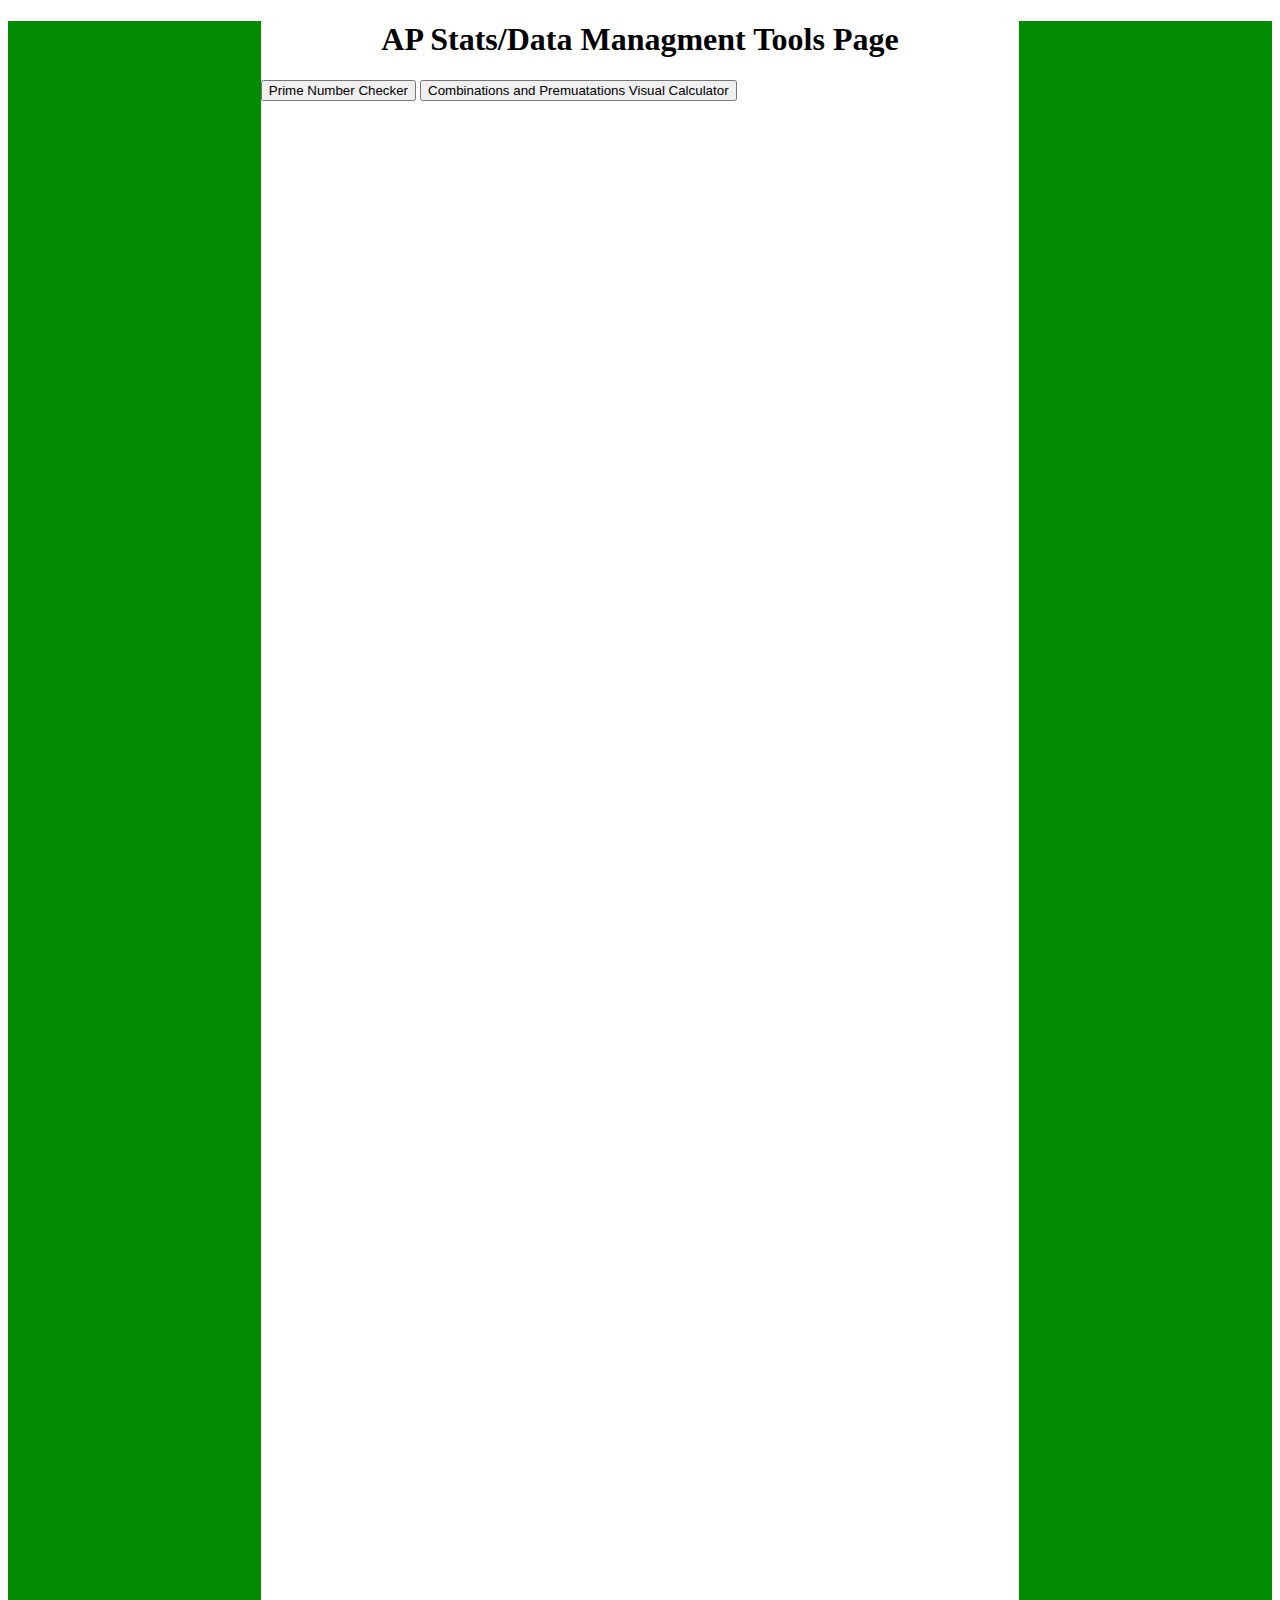
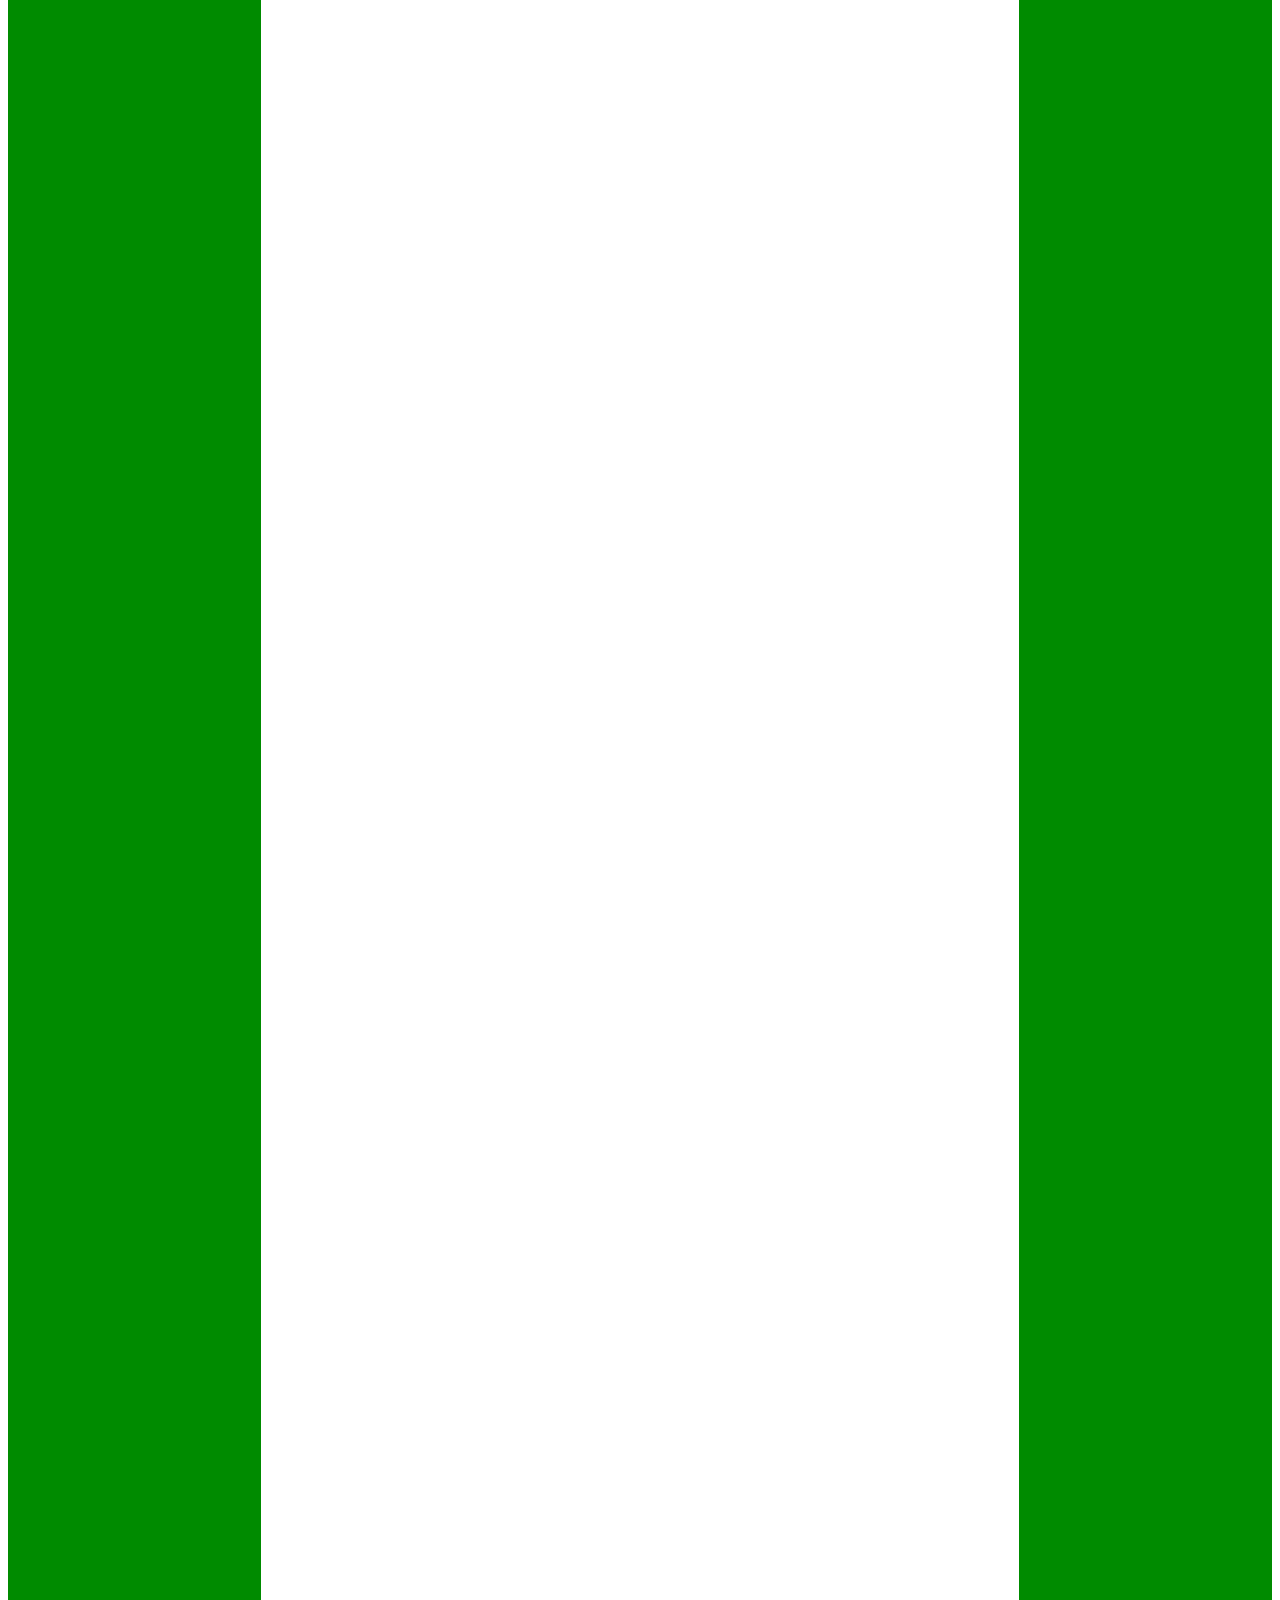
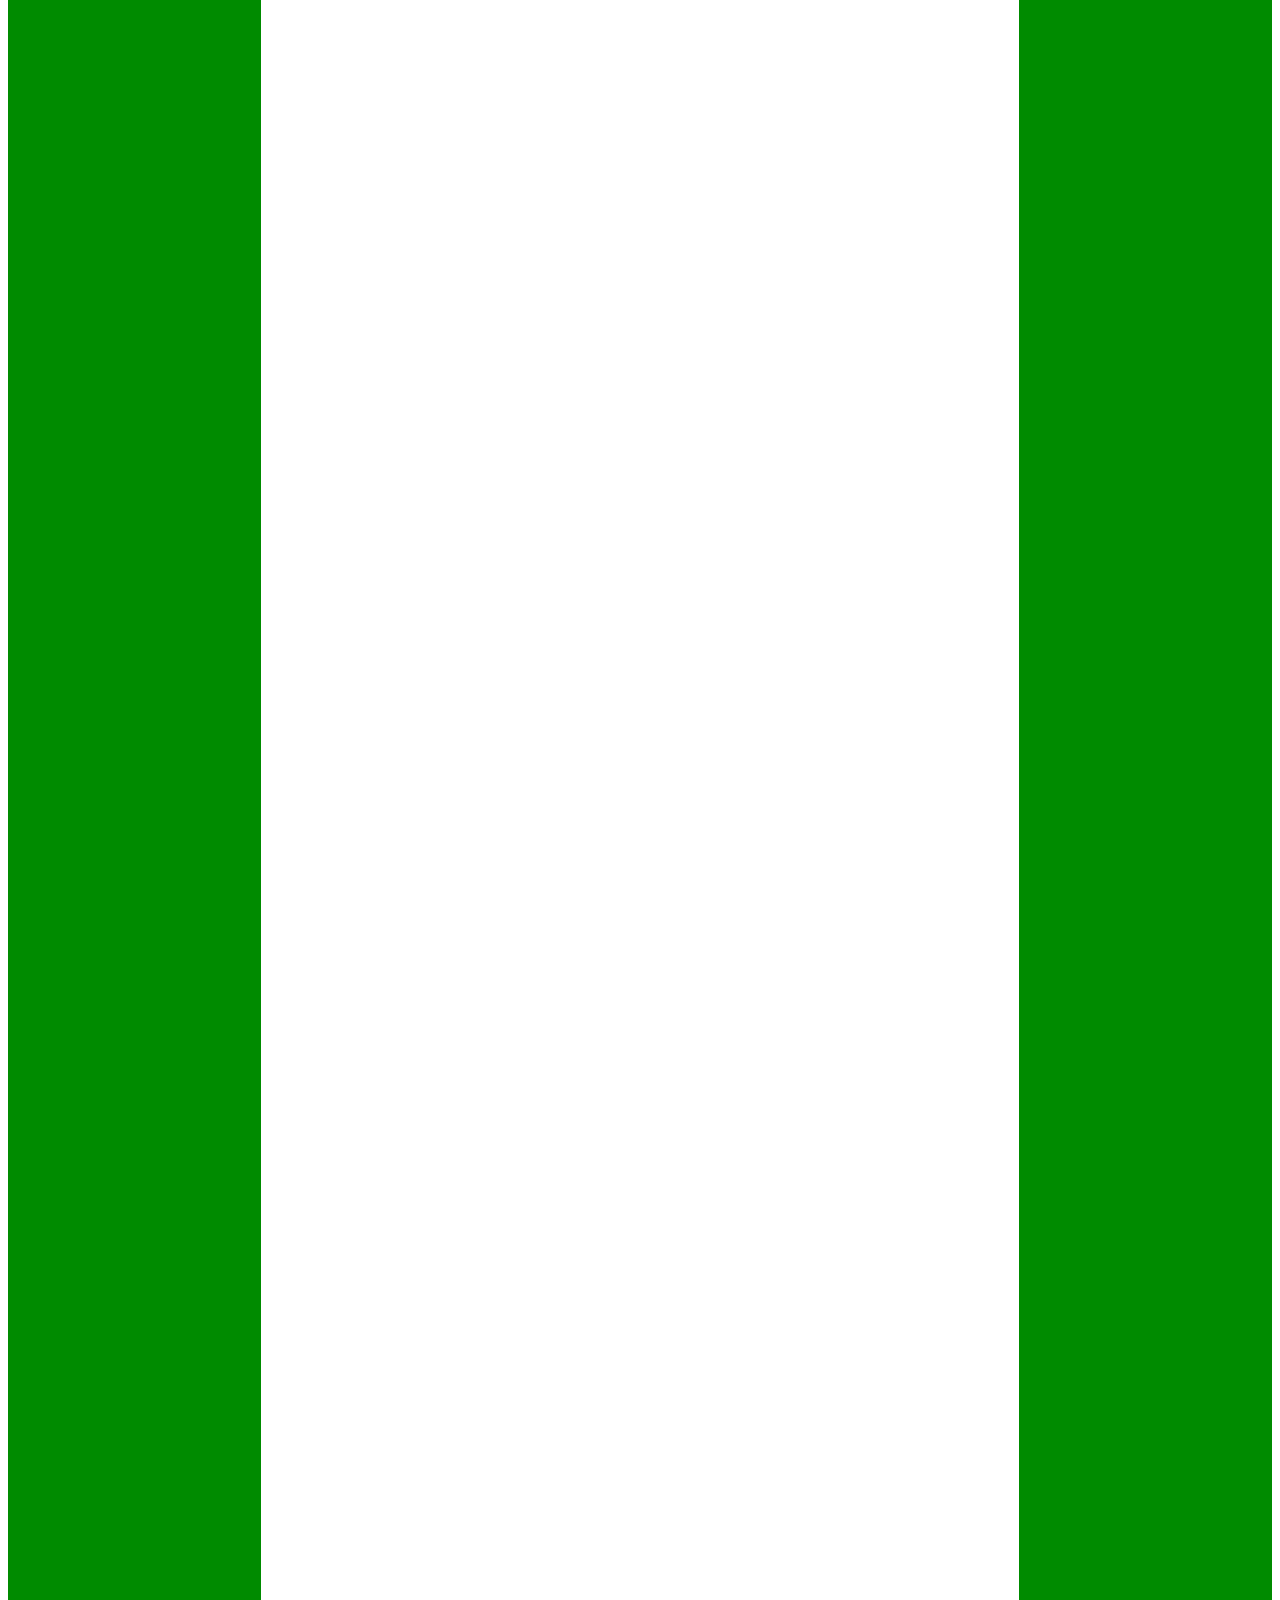
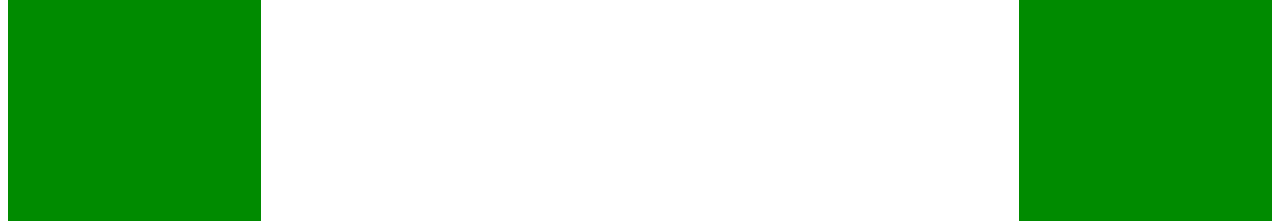
==== index.html @ 54ac8168 "Word" ====
<!DOCTYPE html>
<html>

<head>
    <title>Landing Page</title>
    <link rel="stylesheet" type="text/css" href="style.css">
</head>

<body>
    <div id="right-block"></div>
    <div id="left-block"></div>
    <h1 id="title">AP Stats/Data Managment Tools Page</h1>


    <button onClick="primeNumberClicked()" id="prime-number">Prime Number Checker</button>
    <button onClick="factorialClicked()" id="factorial-number">Combinations and Premuatations Visual Calculator</button>

    <script src="script.js"></script>
</body>


</html>
---- style.css ----
h1{
text-align: center;

}
#right-block{
    width: 20%;
    height: 5000px;
    background-color:rgb(0, 139, 0);
   float:right;


}
#left-block{
    width: 20%;
    height: 5000px;
    background-color:rgb(0, 139, 0);
   float:left;


}

#primeCheck{
    text-align:center;
}
#factorialWorkSpace{
    text-align:center;
}

#Message{
text-align:center;

}
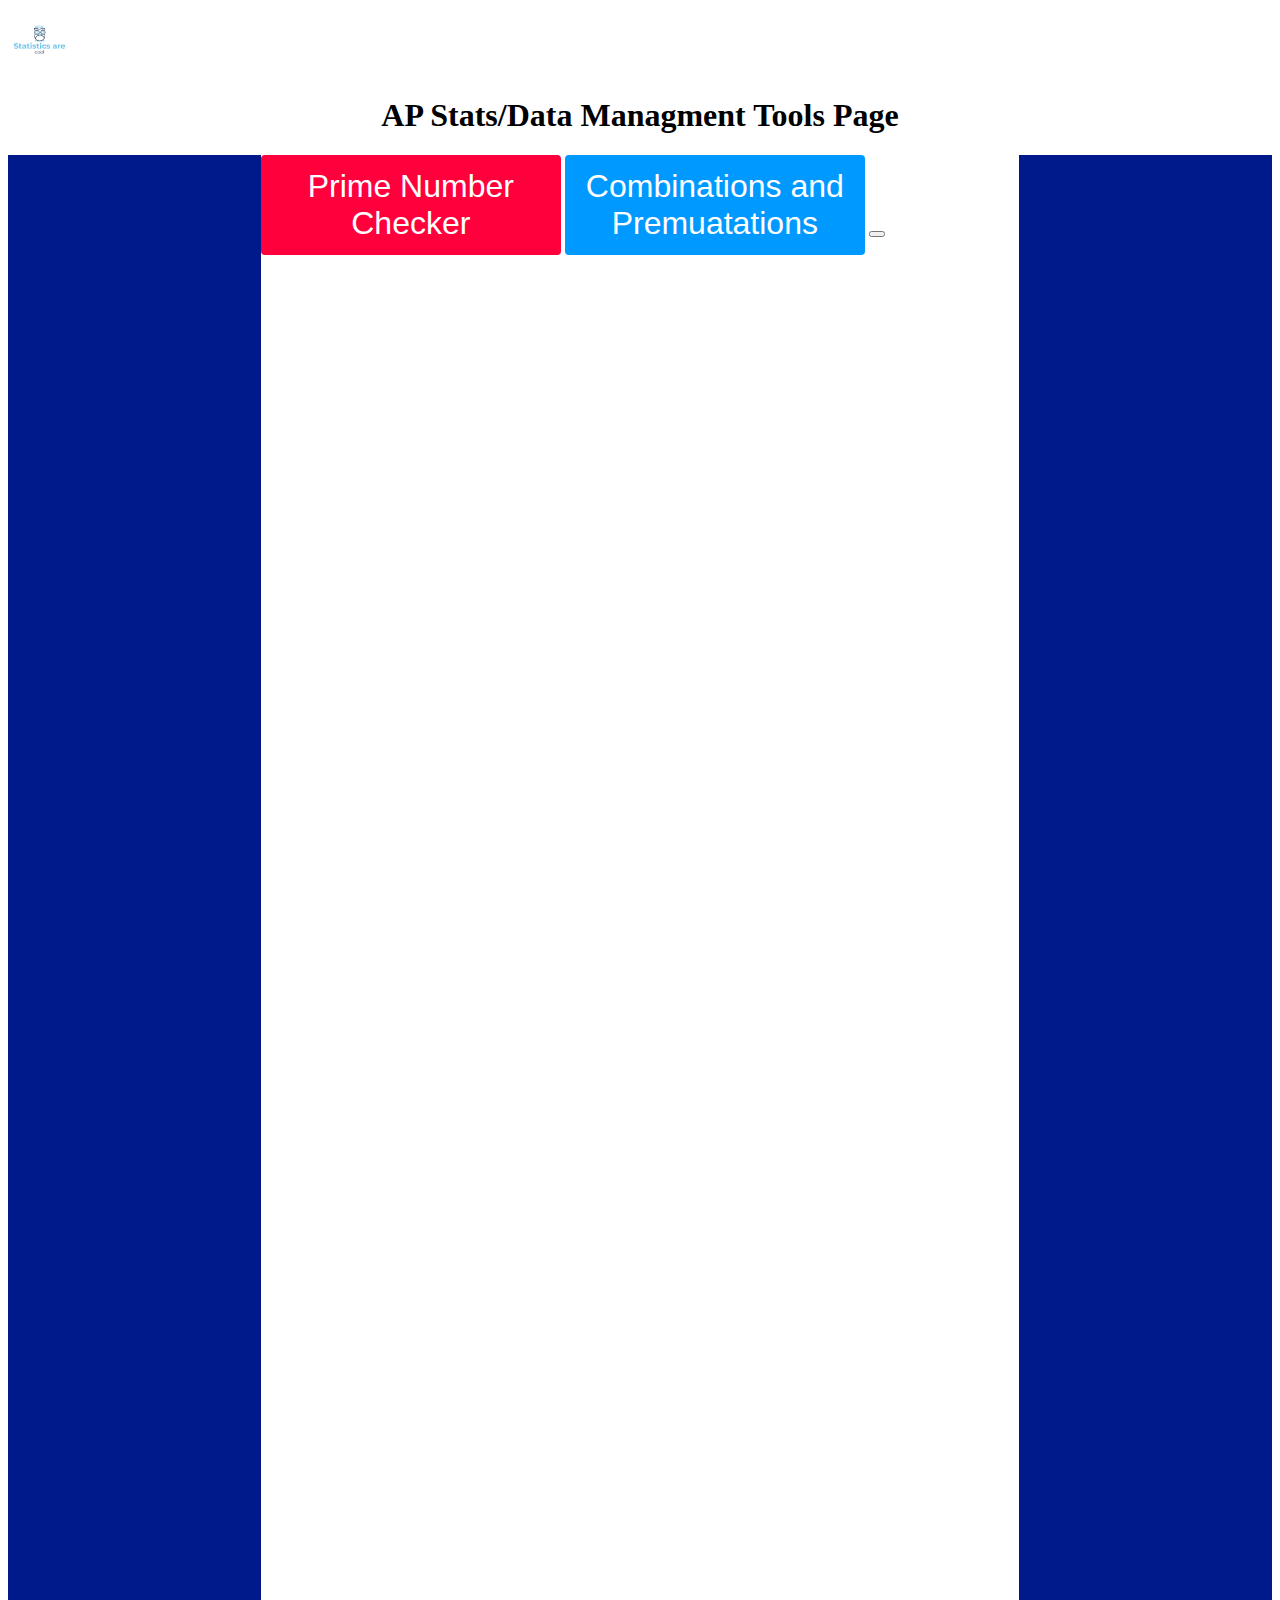
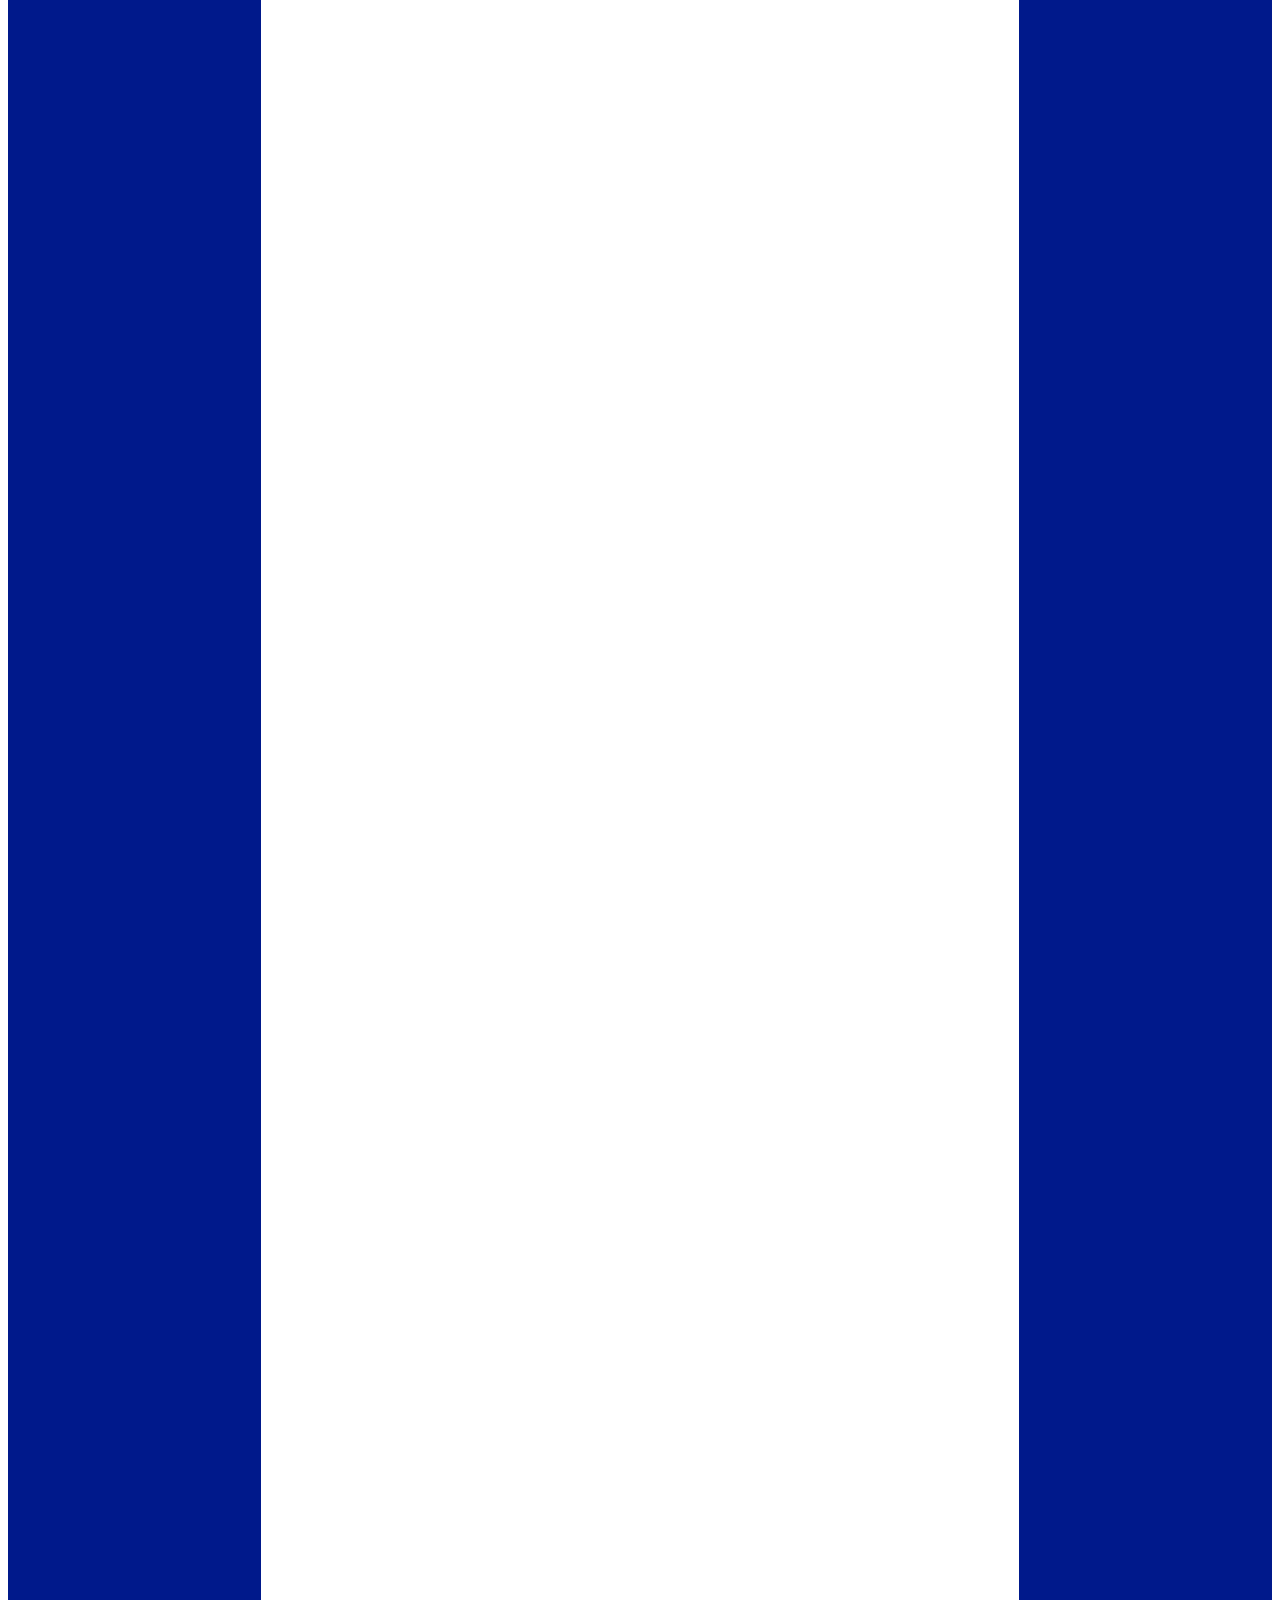
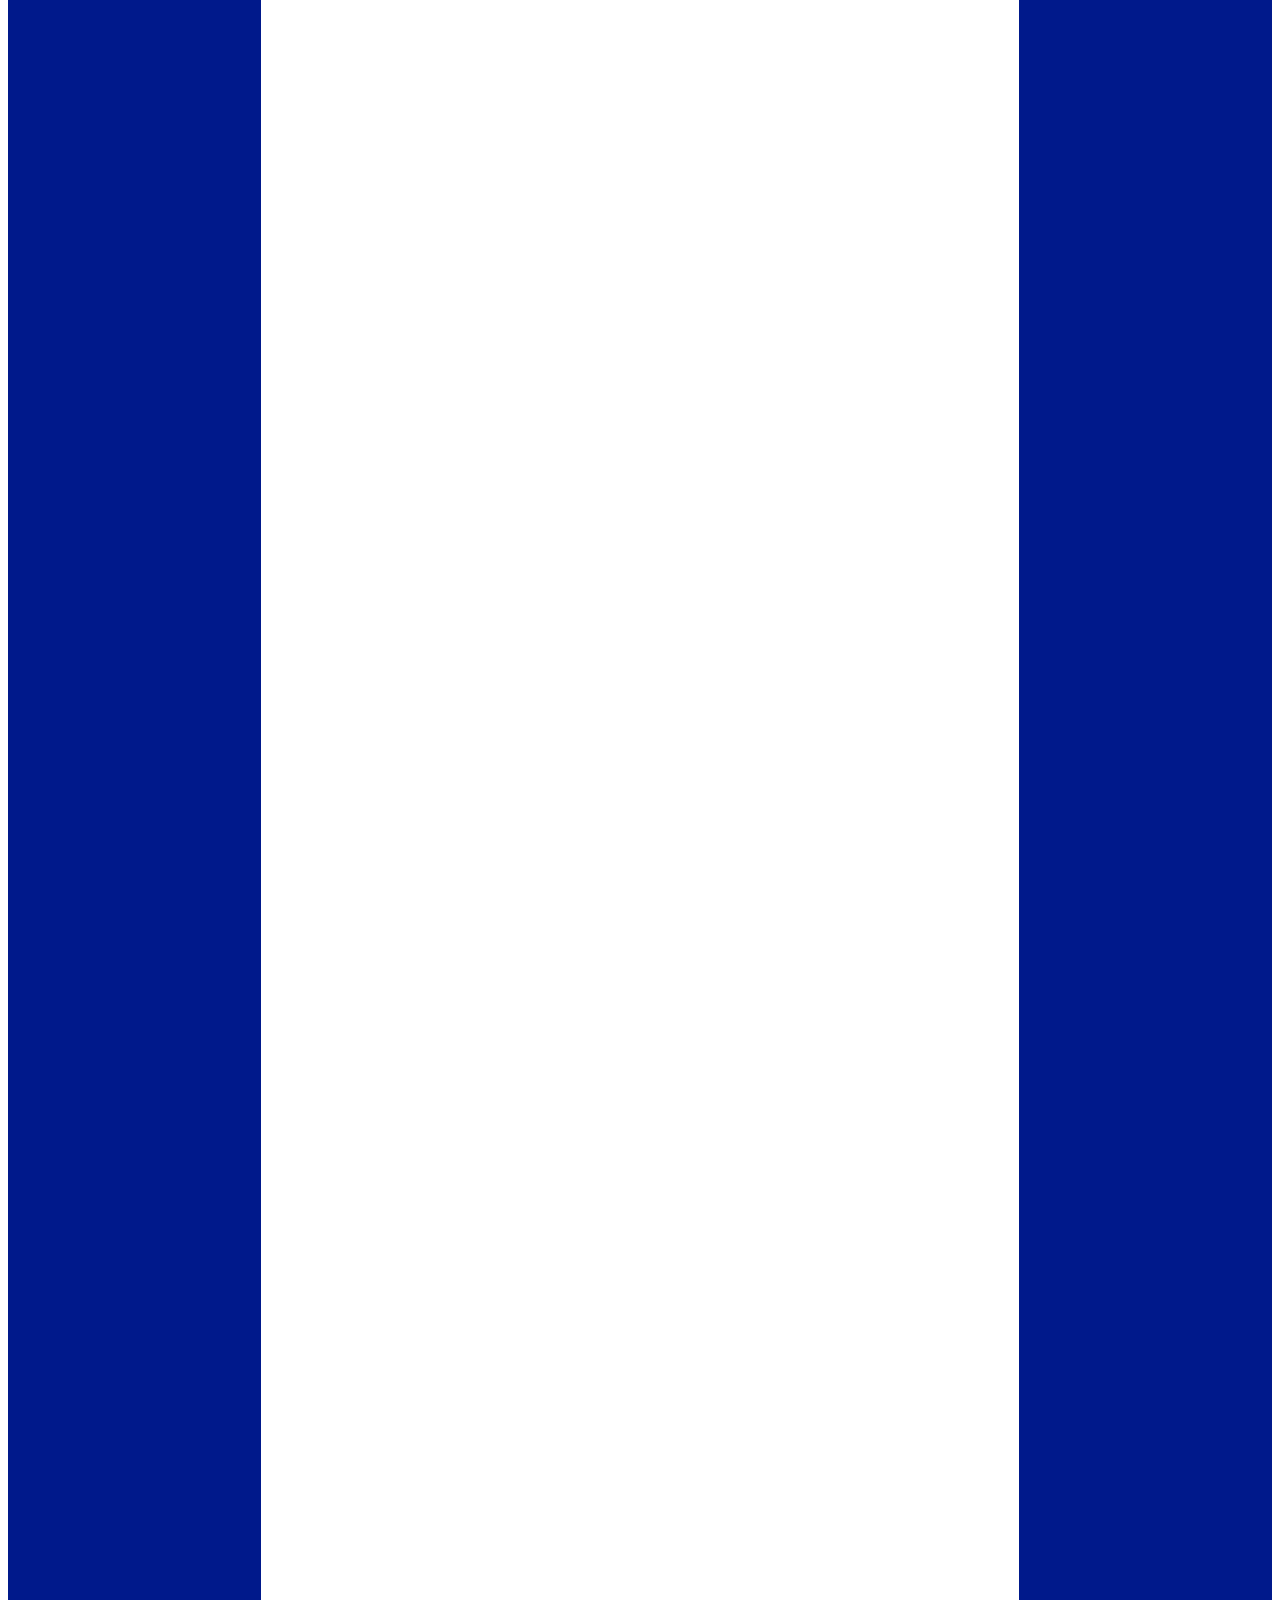
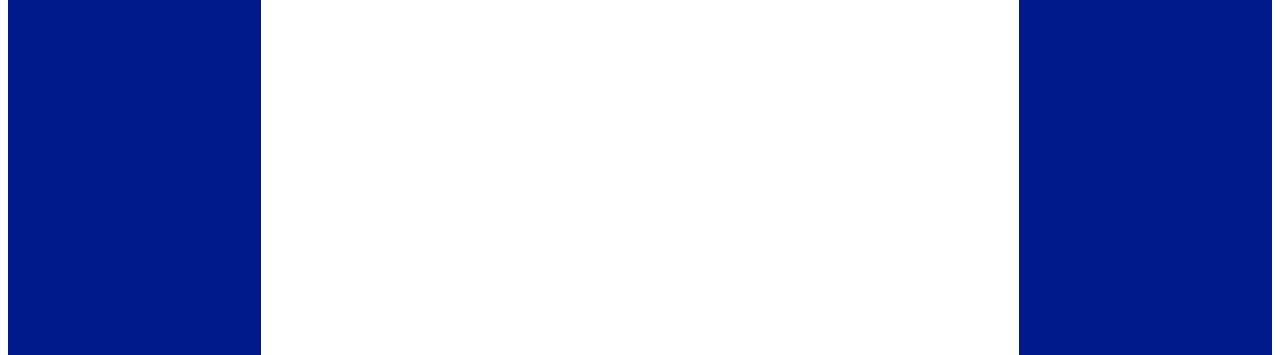
==== commit df3b81bd: "v1.2" ====
--- a/index.html
+++ b/index.html
@@ -6,16 +6,22 @@
     <link rel="stylesheet" type="text/css" href="style.css">
 </head>
 
+
+
 <body>
+    <div id="logoBlock">
+        <img id="logo" src="Images/Logo.png" alt="Logo">
+        <h1 id="title">AP Stats/Data Managment Tools Page</h1>
+
+    </div>
     <div id="right-block"></div>
     <div id="left-block"></div>
-    <h1 id="title">AP Stats/Data Managment Tools Page</h1>
+
 
 
     <button onClick="primeNumberClicked()" id="prime-number">Prime Number Checker</button>
-    <button onClick="factorialClicked()" id="factorial-number">Combinations and Premuatations Visual Calculator</button>
-
-    <script src="script.js"></script>
+    <button onClick="factorialClicked()" id="factorial-number">Combinations and Premuatations</button>
+    <button onClick="centralClicked" <script src="script.js"></script>
 </body>
 
 
--- a/style.css
+++ b/style.css
@@ -5,7 +5,7 @@
 #right-block{
     width: 20%;
     height: 5000px;
-    background-color:rgb(0, 139, 0);
+    background-color:rgb(0, 25, 139);
    float:right;
 
 
@@ -13,7 +13,7 @@
 #left-block{
     width: 20%;
     height: 5000px;
-    background-color:rgb(0, 139, 0);
+    background-color:rgb(0, 25, 139);
    float:left;
 
 
@@ -29,4 +29,49 @@
 #Message{
 text-align:center;
 
+}
+#prime-number{
+    width:300px;
+    height:100px;
+    border: none;
+    color:white;
+    background-color:rgb(255,0,60);
+    border-radius: 4px;
+    box-shadow: inset 0 0 0 0 #f98806;
+    transition: ease-out 0.3s;
+    font-size:2rem;
+    outline: none;
+}
+#prime-number:hover{
+    box-shadow: inset 300px 0 0 0 #f98806;
+}
+#factorial-number{
+    width:300px;
+    height:100px;
+    border: none;
+    color:white;
+    background-color:rgb(0, 153, 255);
+    border-radius: 4px;
+    box-shadow: inset 0 0 0 0 #a006f9;
+    transition: ease-out 0.3s;
+    font-size:2rem;
+    outline: none;
+
+
+
+}
+#factorial-number:hover{
+    box-shadow: inset 300px 0 0 0 #a006f9;
+}
+
+
+
+
+
+#logoBlock{
+text-align:left;
+}
+#logo{
+    width:5%;
+    height:5%;
 }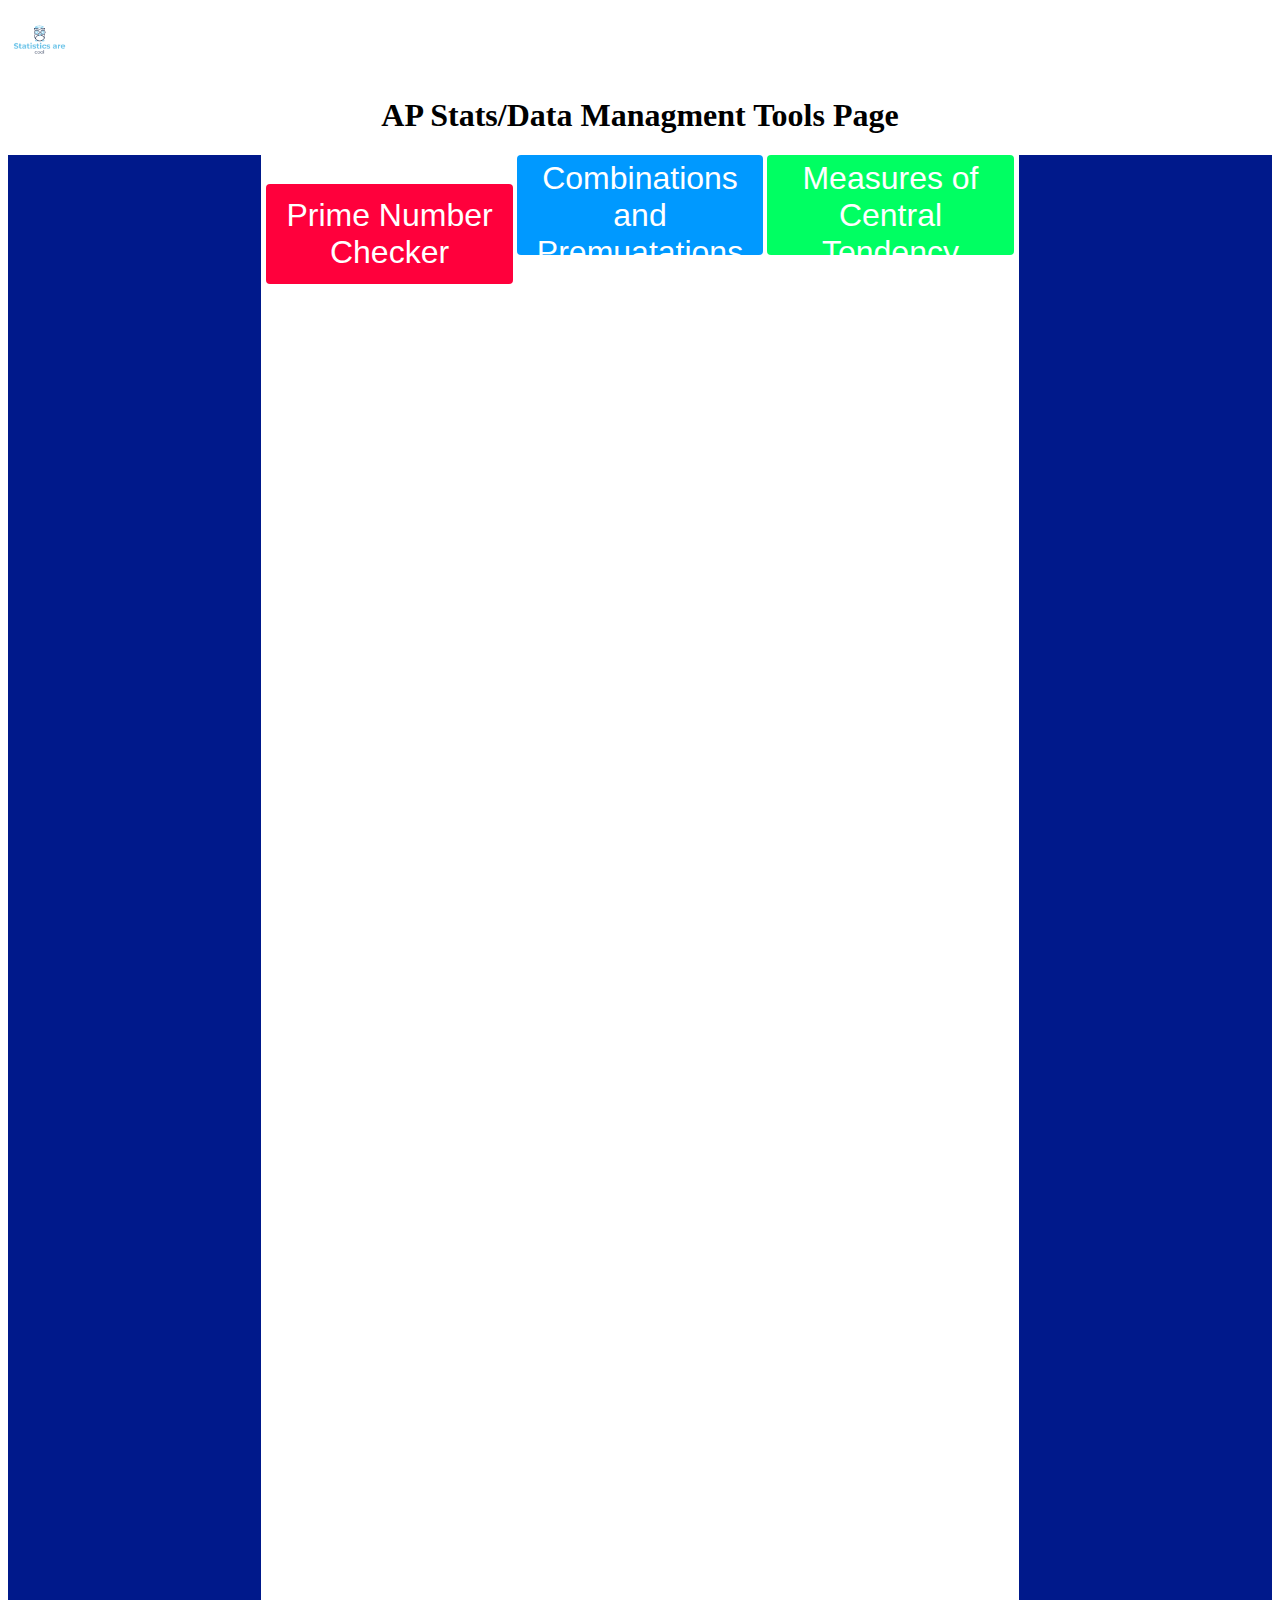
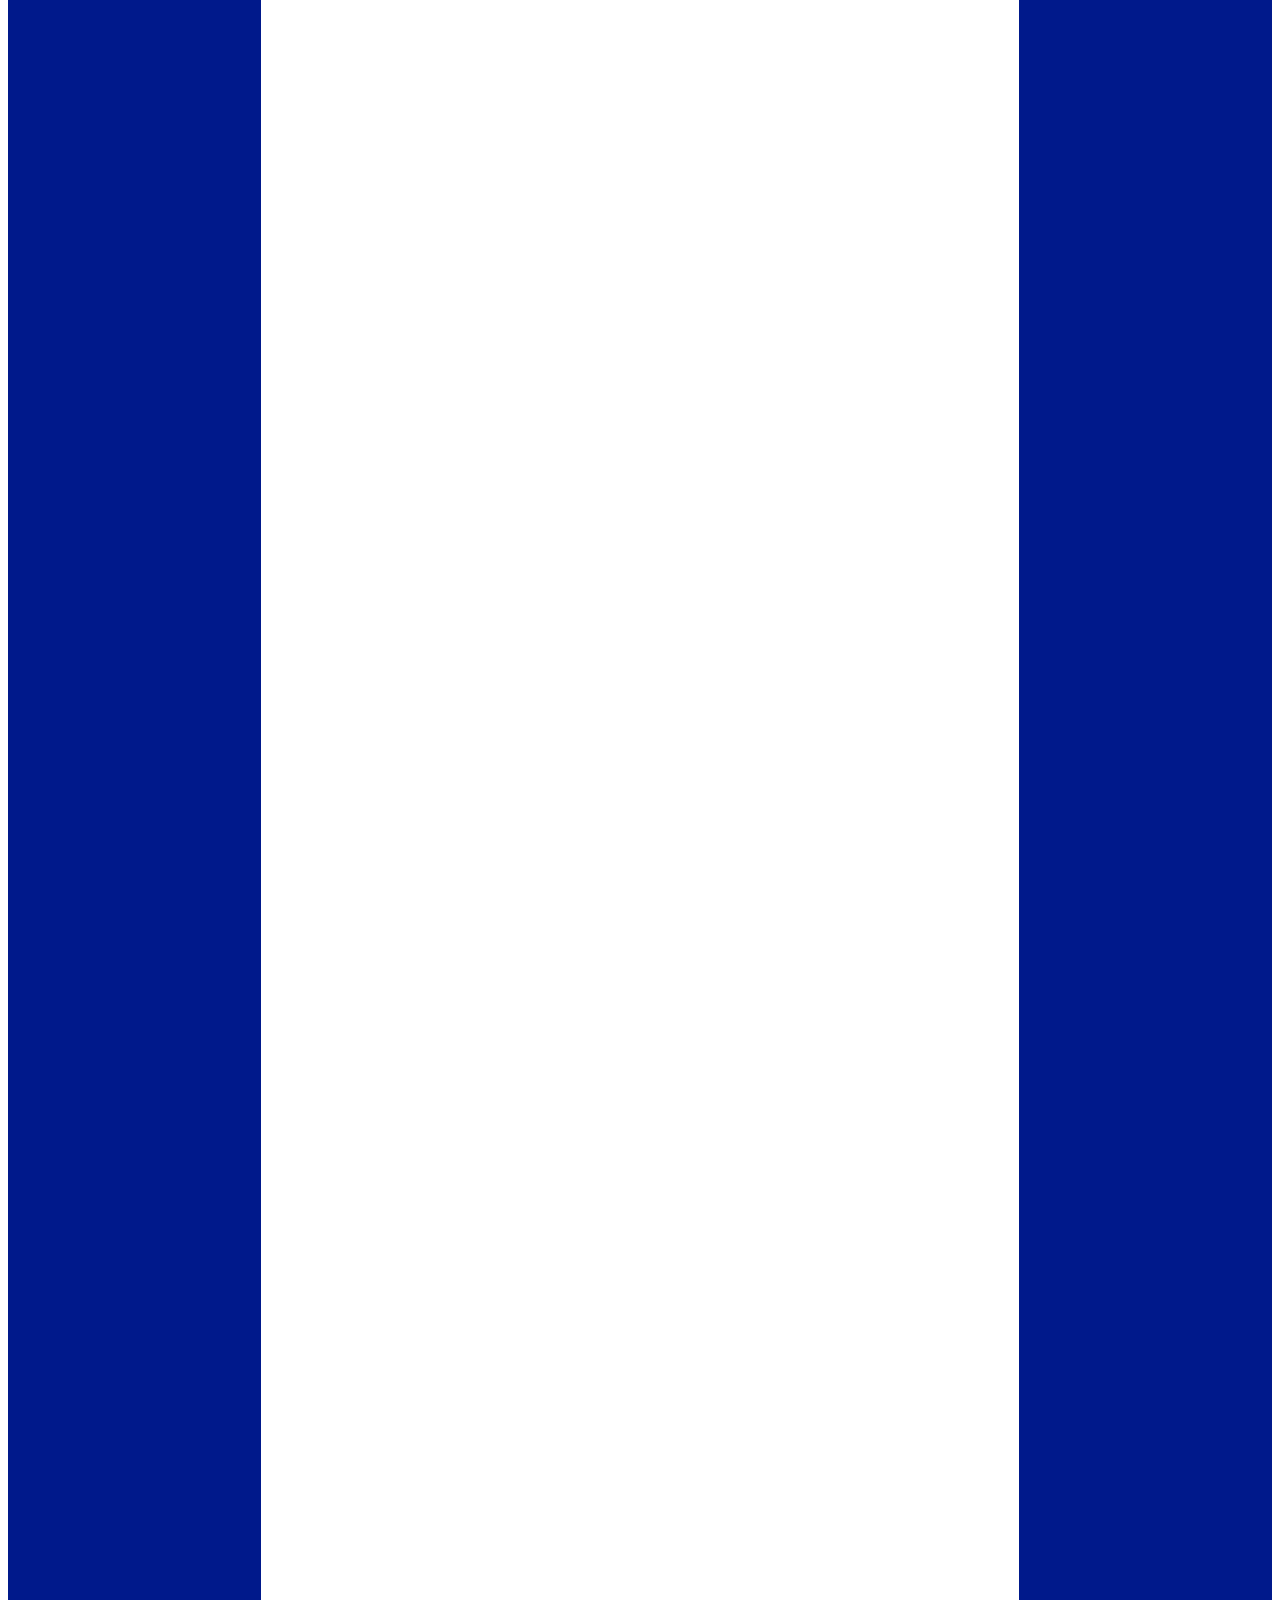
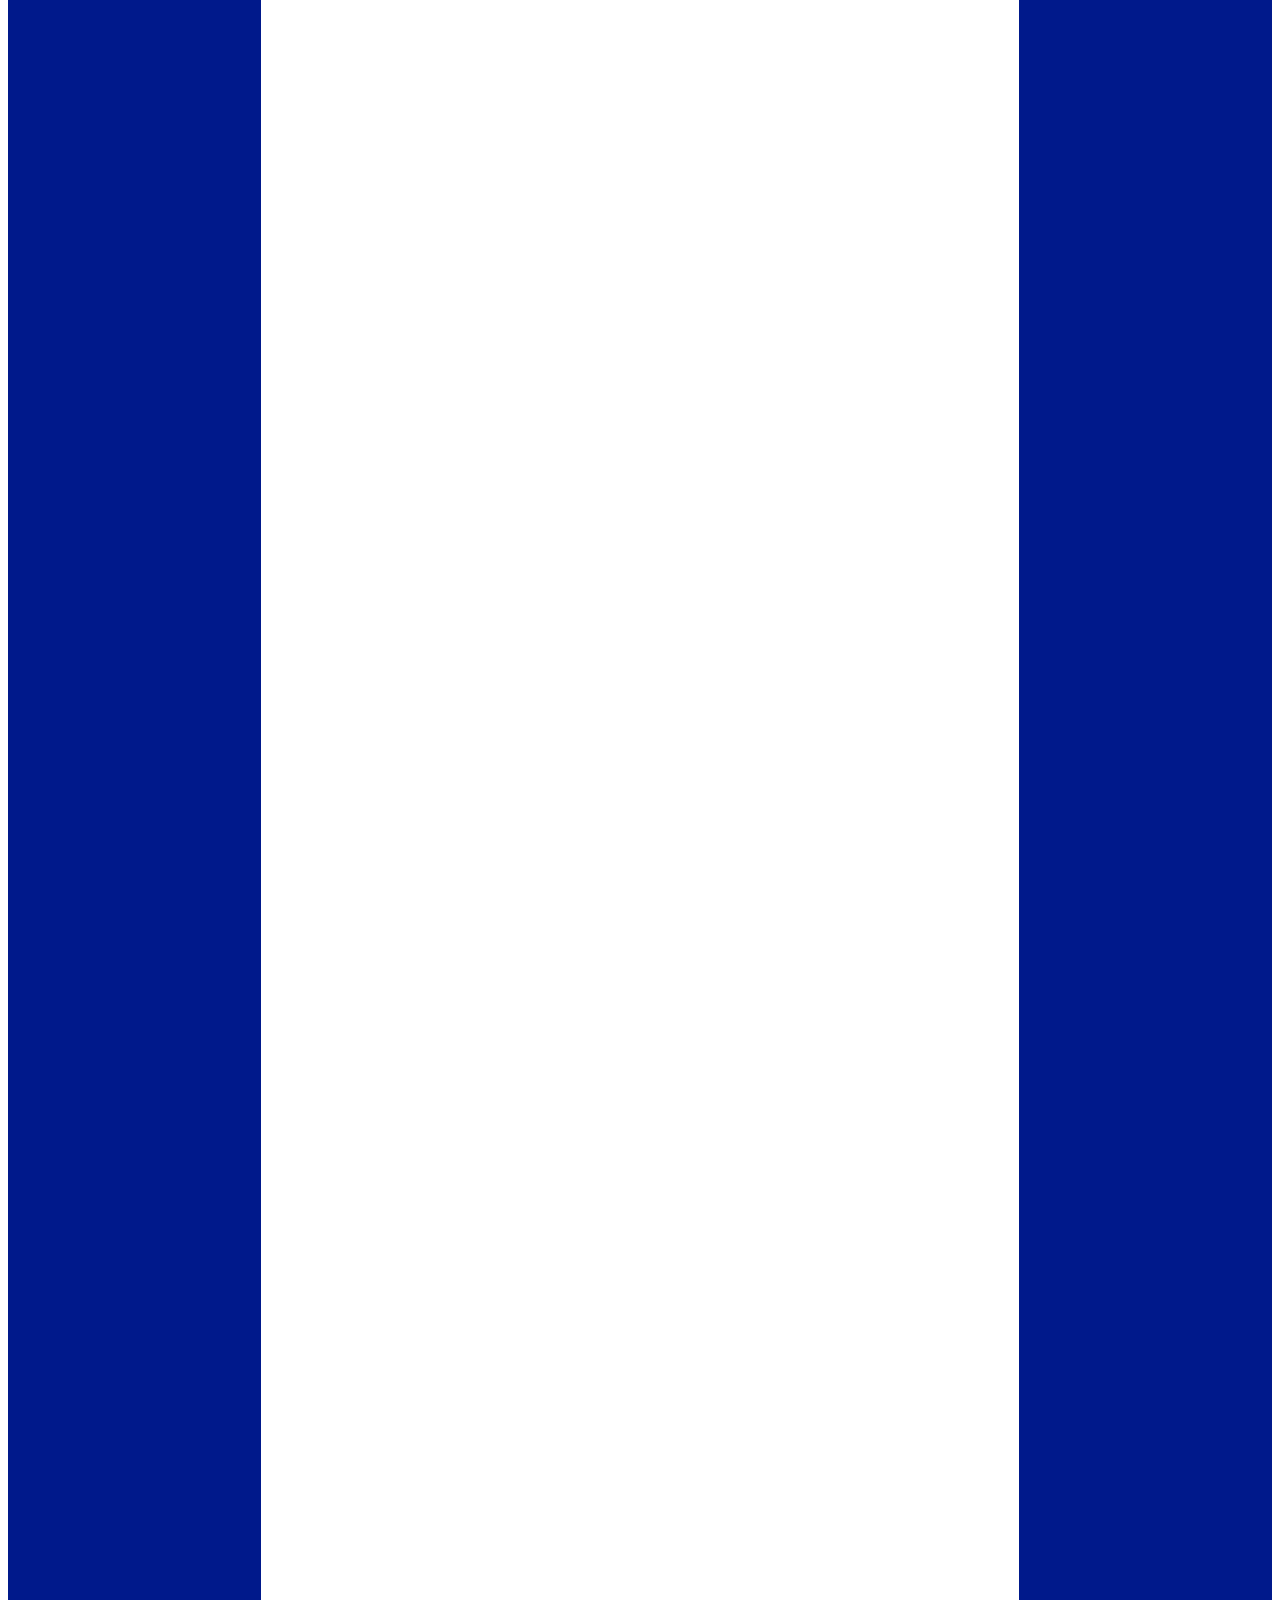
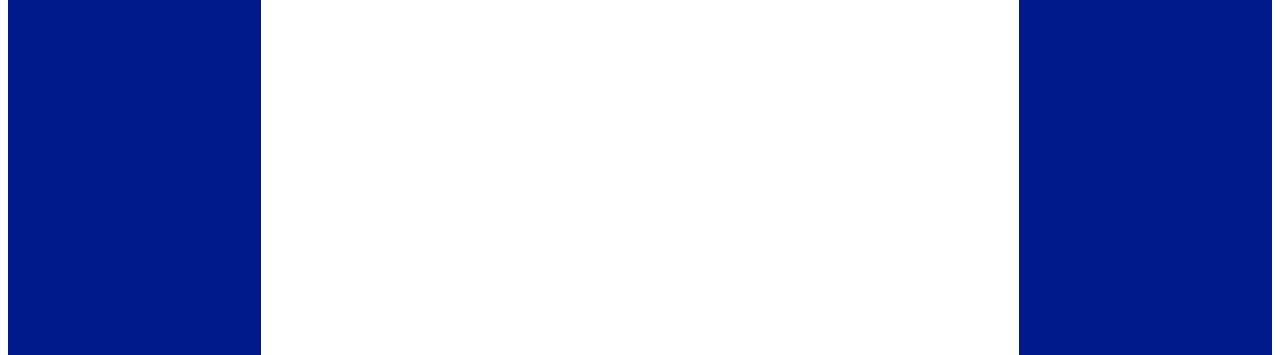
==== commit e2041393: "v1.3" ====
--- a/index.html
+++ b/index.html
@@ -18,10 +18,13 @@
     <div id="left-block"></div>
 
 
+    <div id="buttons">
+        <button onClick="primeNumberClicked()" id="prime-number">Prime Number Checker</button>
+        <button onClick="factorialClicked()" id="factorial-number">Combinations and Premuatations</button>
+        <button onClick="centralClicked()" id="central-number">Measures of Central Tendency</button>
+    </div>
 
-    <button onClick="primeNumberClicked()" id="prime-number">Prime Number Checker</button>
-    <button onClick="factorialClicked()" id="factorial-number">Combinations and Premuatations</button>
-    <button onClick="centralClicked" <script src="script.js"></script>
+    <script src="script.js"></script>
 </body>
 
 
--- a/style.css
+++ b/style.css
@@ -31,9 +31,10 @@
 
 }
 #prime-number{
-    width:300px;
+    width:19.5%;
     height:100px;
     border: none;
+    padding: 5px;
     color:white;
     background-color:rgb(255,0,60);
     border-radius: 4px;
@@ -43,12 +44,13 @@
     outline: none;
 }
 #prime-number:hover{
-    box-shadow: inset 300px 0 0 0 #f98806;
+    box-shadow: inset 325px 0 0 0 #f98806;
 }
 #factorial-number{
-    width:300px;
+    width:19.5%;
     height:100px;
     border: none;
+    padding: 5px;
     color:white;
     background-color:rgb(0, 153, 255);
     border-radius: 4px;
@@ -61,11 +63,32 @@
 
 }
 #factorial-number:hover{
-    box-shadow: inset 300px 0 0 0 #a006f9;
+    box-shadow: inset 325px 0 0 0 #a006f9;
 }
+#central-number{
+    width:19.5%;
+    height:100px;
+    border: none;
+    padding: 5px;
+    color:white;
+    background-color:rgb(0, 255, 98);
+    border-radius: 4px;
+    box-shadow: inset 0 0 0 0 #88f906;
+    transition: ease-out 0.3s;
+    font-size:2rem;
+    outline: none;
 
 
 
+}
+#central-number:hover{
+    box-shadow: inset 325px 0 0 0 #88f906;
+}
+
+#dataSet{
+    width:20%;
+    height:150px;
+}
 
 
 #logoBlock{
@@ -74,4 +97,11 @@
 #logo{
     width:5%;
     height:5%;
+}
+#buttons{
+    text-align:center;
+}
+
+#Instructions{
+    text-align:center;
 }